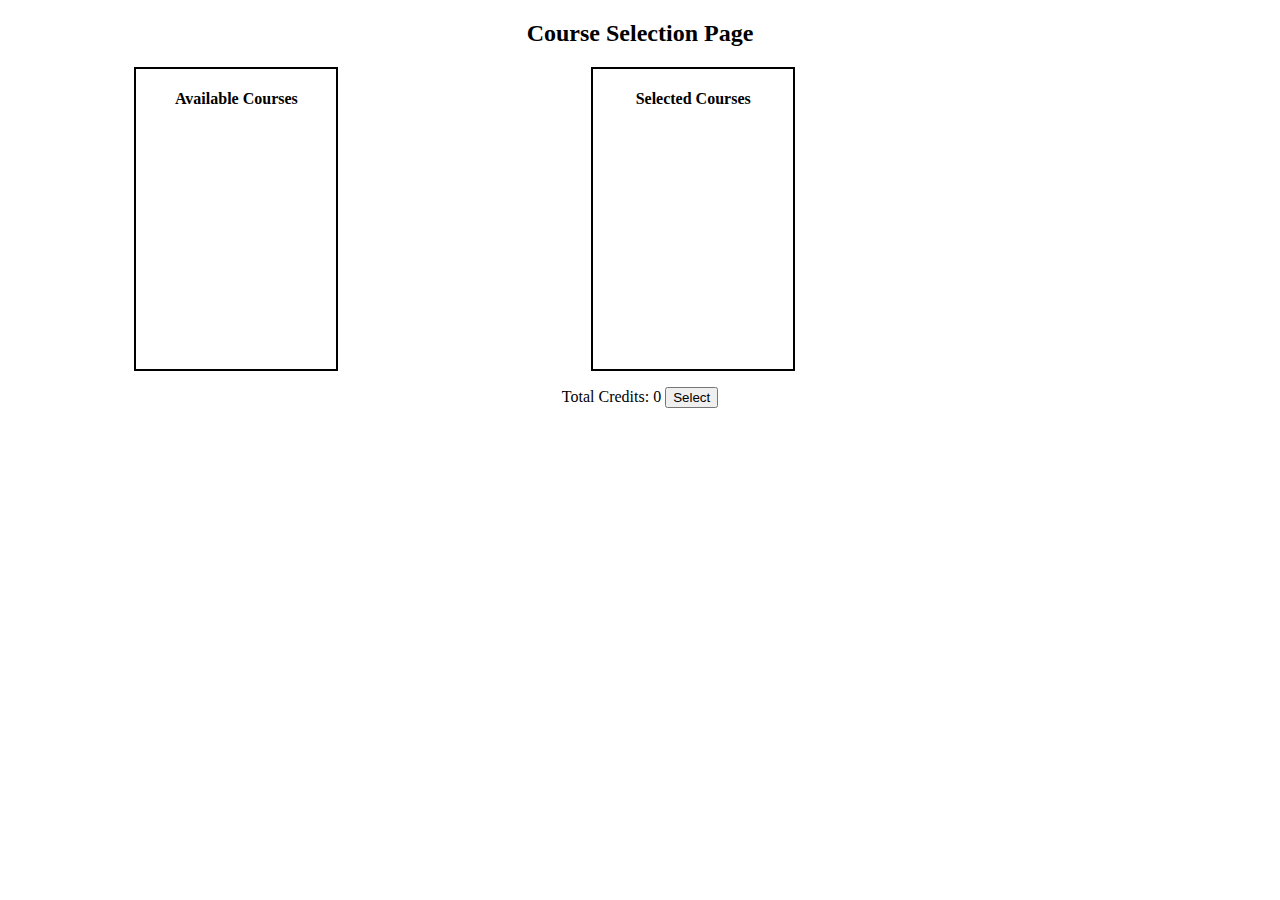
==== CourseEvaluationProj/index.html @ f8cdc3eb "version 1" ====
<!DOCTYPE html>
<html lang="en">
<head>
    <meta charset="UTF-8">
    <meta http-equiv="X-UA-Compatible" content="IE=edge">
    <meta name="viewport" content="width=device-width, initial-scale=1.0">

    <link rel="stylesheet" href="./style.css" />
    <script async src="./script.js"></script>
</head>
<body>
    <h2>Course Selection Page</h2>
    <main class="content">
        <div class="available-courses-table">
            <h4>Available Courses</h4>
            <table>
                <tbody id="available-courses__container">
                </tbody>
            </table>
        </div>
    
        <div class="selected-courses-table">
            <h4>Selected Courses</h4>
            <table>
                <tbody id="selected-courses__container">
                </tbody>
            </table>
        </div>
    </main>
        
    
        <section class="selected-credits">
            <p>Total Credits: 
                <span id="selected-credits__display">0</span>
                <button id="selected-credits__button">Select</button>
            </p>
            
        </section>
    
</body>
</html>
---- CourseEvaluationProj/style.css ----
main{
    display: flex;
}
h2{
    text-align: center;
}
div{
    height: 300px;
    width: 200px;
    overflow-y: scroll;
    border: 2px solid;
    text-align: center;
}
section{
    text-align: center;
}
table{
    width: 100%;
    border-collapse: collapse;
}
td{
    text-align: center;
    border: 1px solid;
    padding: 10px 15px;
}
tr:nth-child(odd) {
    background-color: rgb(221, 239, 221);
}
.available-courses-table{
    margin-left: 10%;
    margin-right: 20%;
}
.selected-courses-table{
    margin-right: 10%;
}
.selected {
    background-color: lightskyblue;
}
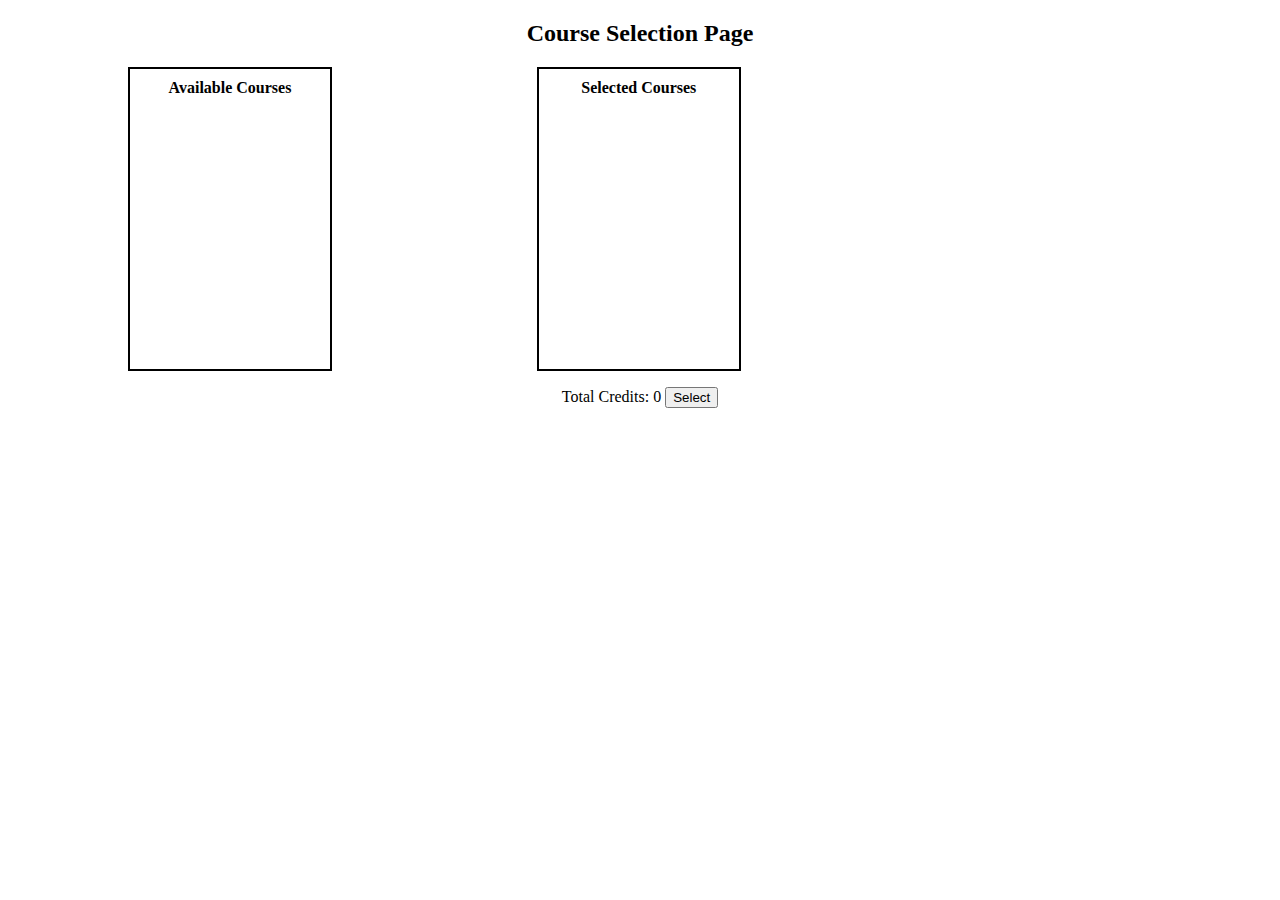
==== commit 6c35719e: "modified" ====
--- a/CourseEvaluationProj/index.html
+++ b/CourseEvaluationProj/index.html
@@ -12,16 +12,20 @@
     <h2>Course Selection Page</h2>
     <main class="content">
         <div class="available-courses-table">
-            <h4>Available Courses</h4>
             <table>
+                <thead><tr>
+                    <th>Available Courses</th>
+                </tr></thead>
                 <tbody id="available-courses__container">
                 </tbody>
             </table>
         </div>
     
         <div class="selected-courses-table">
-            <h4>Selected Courses</h4>
             <table>
+                <thead><tr>
+                    <th>Selected Courses</th>
+                </tr></thead>
                 <tbody id="selected-courses__container">
                 </tbody>
             </table>
--- a/CourseEvaluationProj/style.css
+++ b/CourseEvaluationProj/style.css
@@ -1,12 +1,16 @@
 main{
     display: flex;
+}
+body{
+    margin-left: 10%;
+    margin-right: 10%;
 }
 h2{
     text-align: center;
 }
 div{
+    width: 200px;
     height: 300px;
-    width: 200px;
     overflow-y: scroll;
     border: 2px solid;
     text-align: center;
@@ -15,24 +19,25 @@
     text-align: center;
 }
 table{
+    border-collapse: collapse;
     width: 100%;
-    border-collapse: collapse;
+    text-align: center;
 }
-td{
-    text-align: center;
+th{
+    border: none;
+    padding: 10px 5px;
+}
+td {
     border: 1px solid;
-    padding: 10px 15px;
+    padding: 12px 5px;
 }
-tr:nth-child(odd) {
+tr:nth-child(even) {
     background-color: rgb(221, 239, 221);
 }
 .available-courses-table{
-    margin-left: 10%;
     margin-right: 20%;
 }
-.selected-courses-table{
-    margin-right: 10%;
-}
+
 .selected {
-    background-color: lightskyblue;
+    background-color: deepskyblue;
 }